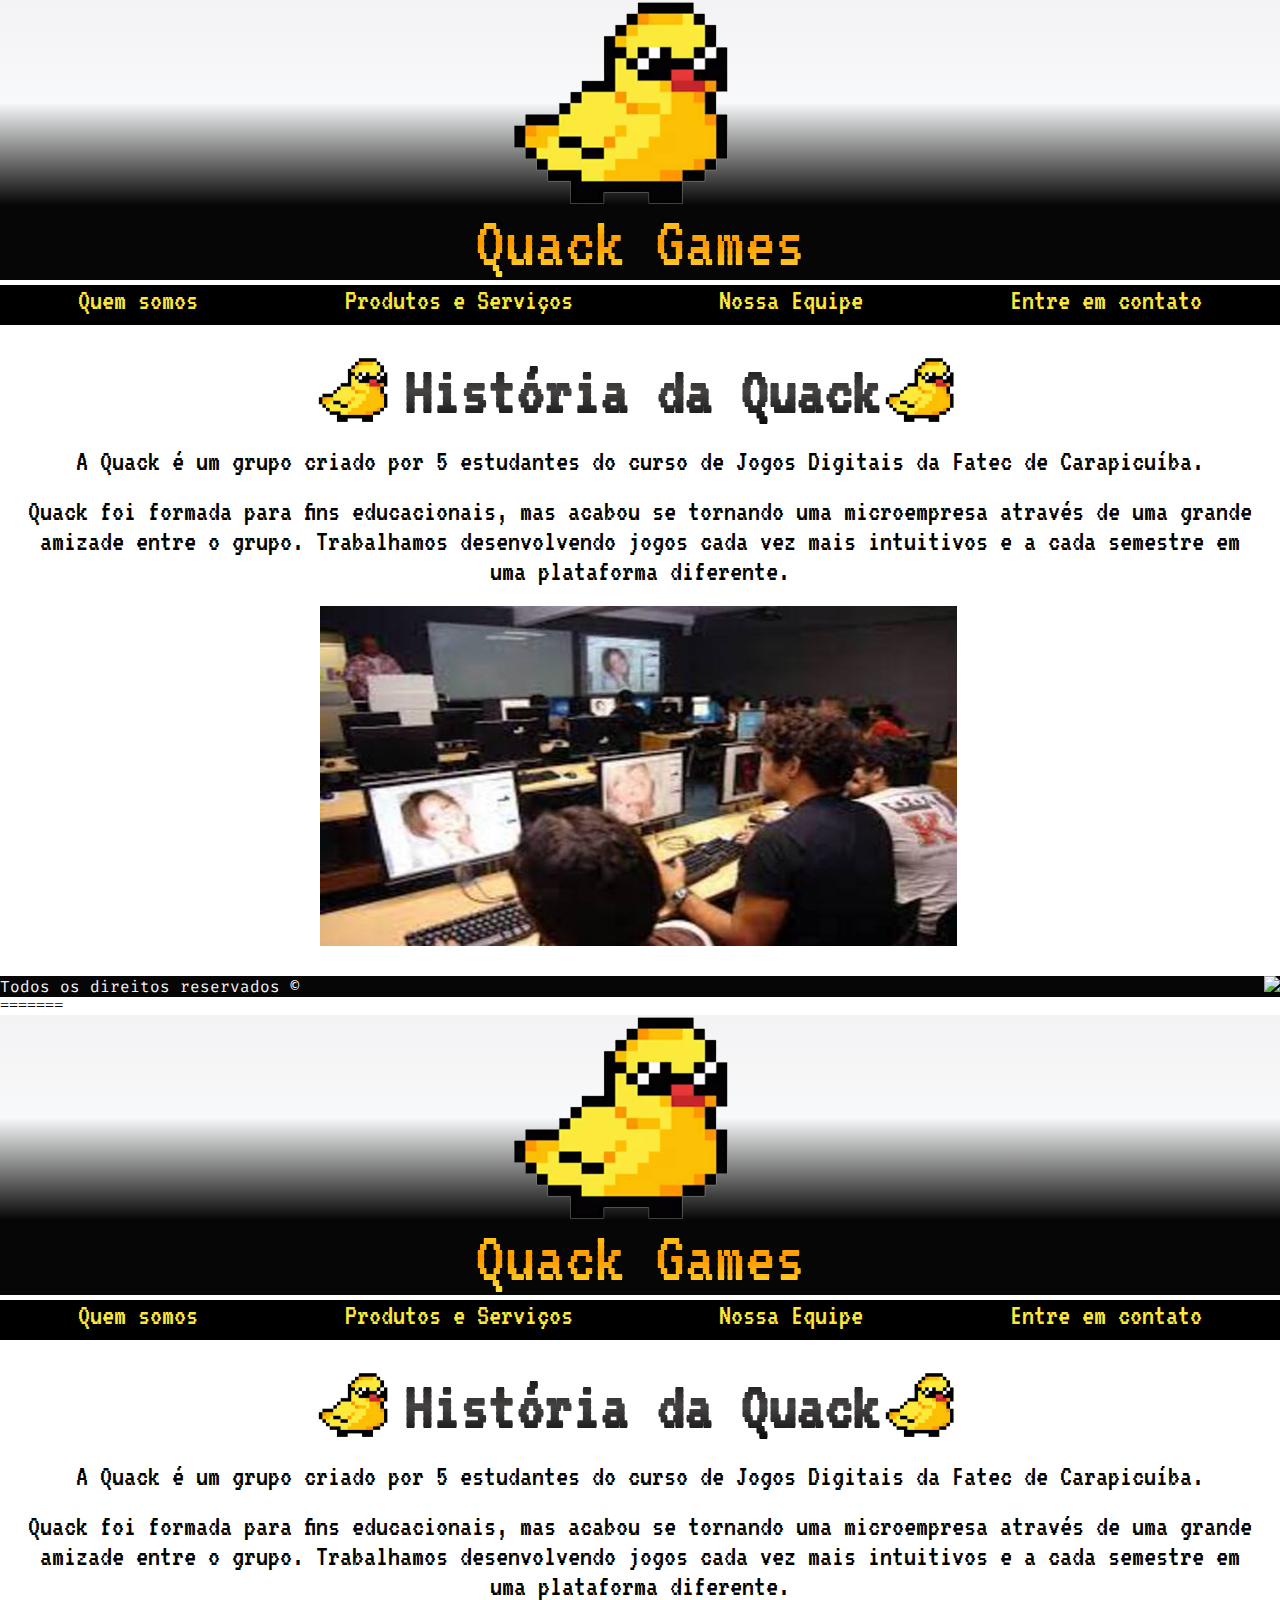
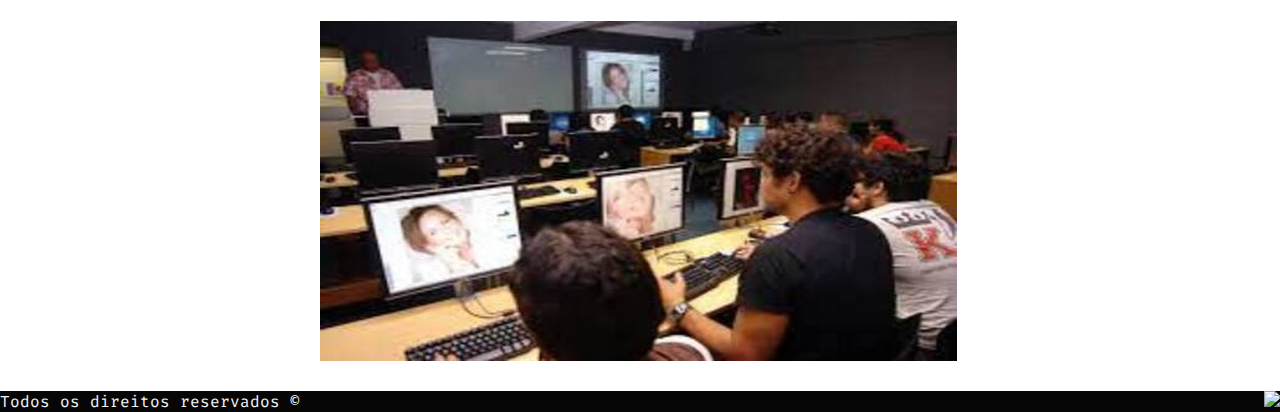
==== index.html @ e01332f7 "Merge branch 'main' into gabriel" ====
<!DOCTYPE html>

<html lang="pt-br">

<head>

   <!-- Titulo que aparece na aba do navegador -->
   <title>Quack Games</title>

   <!-- Padrão de caracteres do qual permiti açentuação e "ç". -->
   <meta charset="UTF-8">

   <!-- Essa linha está colocando uma compatibilidade para com o edge -->
   <meta http-equiv="X-UA-Compatible" content="IE=edge">

   <!-- Responsividade minima, para ser compativel com desktop e celular -->
   <meta name="viewport" content="width=device-width, initial-scale=1.0">
   
   <!-- Esta linha serve para linkar meu html ao css -->
   <link rel="stylesheet" href="./assets/css/styles.css">
</head>

<body>
    <header>
        <div class="fotoquack">
            <img src="./assets/img/image3.png">
        </div>  
        <div class="leg">
            <p class="corparagrafo">Quack Games</p>
        </div>  
         <!--parte do menu do site  -->
        <nav class="menubar">
                <ul>
                    <li><a href="./index.html">Quem somos</a></li>
                    <li><a href="./produto.html">Produtos e Serviços</a></li>
                    <li><a href="./equipe.html">Nossa Equipe</a></li>
                    <li><a href="./contato.html">Entre em contato</a></li>
                </ul>
        </nav>
    </header>

    <main>
        <!-- campo que esta a descrição -->
        <div class="historiaQuack">
            <img src="./assets/img/image2.png" alt="logo quack">
            <h1>História da Quack</h1>
            <img src="./assets/img/image2.png" alt="logo quack">
        </div>
        <p>A Quack é um grupo criado por 5 estudantes do curso de 
        Jogos Digitais da Fatec de Carapicuíba.</p>
        <p>Quack foi formada para fins educacionais, mas acabou se tornando
        uma microempresa através de uma grande amizade entre o grupo.
        Trabalhamos desenvolvendo jogos cada vez mais intuitivos e a cada
        semestre em uma plataforma diferente.</p>
        <!---------------- Criação slide corpo --------------------------->
        <!-- seção que involvera todo o slide das fotos-->
        <section class="slyde">
            <div class="fotos">
                <img src="./assets/img/fatec1.jpg" alt="foto 1">
                <img src="./assets/img/fatec2.jpg" alt="foto 2">
                <img src="./assets/img/fatec3.jpg" alt="foto 3">
                <img src="./assets/img/fatec3.jpg" alt="foto 3">
            </div>
            
        </section>
                 
    </main>
        
    <footer id="rodape">
                Todos os direitos reservados ©
                <img id="fotorodape" src="./assets/img/roda.JPG"> 
    </footer>
<script src="./assets/js/script.js" ></script>
</body>

</html>
            
                
        
=======
<!DOCTYPE html>

<html lang="pt-br">

<head>

   <!-- Titulo que aparece na aba do navegador -->
   <title>Quack Games</title>

   <!-- Padrão de caracteres do qual permiti açentuação e "ç". -->
   <meta charset="UTF-8">

   <!-- Essa linha está colocando uma compatibilidade para com o edge -->
   <meta http-equiv="X-UA-Compatible" content="IE=edge">

   <!-- Responsividade minima, para ser compativel com desktop e celular -->
   <meta name="viewport" content="width=device-width, initial-scale=1.0">
   
   <!-- Esta linha serve para linkar meu html ao css -->
   <link rel="stylesheet" href="./assets/css/styles.css">
</head>

<body>
    <header>
        <div class="fotoquack">
            <img src="./assets/img/image3.png">
        </div>  
        <div class="leg">
            <p class="corparagrafo">Quack Games</p>
        </div>  
         <!--parte do menu do site  -->
        <nav class="menubar">
                <ul>
                    <li><a href="#quemsomos">Quem somos</a></li>
                    <li><a href="#prodserviços">Produtos e Serviços</a></li>
                    <li><a href="#nossaequipe">Nossa Equipe</a></li>
                    <li><a href="#formulariocontato">Entre em contato</a></li>
                </ul>
        </nav>
    </header>

    <main>
        <!-- campo que esta a descrição -->
        <div class="historiaQuack">
            <img src="./assets/img/image2.png" alt="logo quack">
            <h1>História da Quack</h1>
            <img src="./assets/img/image2.png" alt="logo quack">
        </div>
        <p>A Quack é um grupo criado por 5 estudantes do curso de 
        Jogos Digitais da Fatec de Carapicuíba.</p>
        <p>Quack foi formada para fins educacionais, mas acabou se tornando
        uma microempresa através de uma grande amizade entre o grupo.
        Trabalhamos desenvolvendo jogos cada vez mais intuitivos e a cada
        semestre em uma plataforma diferente.</p>
        <!---------------- Criação slide corpo --------------------------->
        <!-- seção que involvera todo o slide das fotos-->
        <section class="slyde">
            <div class="fotos">
                <img src="./assets/img/fatec1.jpg" alt="foto 1">
                <img src="./assets/img/fatec2.jpg" alt="foto 2">
                <img src="./assets/img/fatec3.jpg" alt="foto 3">
                <img src="./assets/img/fatec3.jpg" alt="foto 3">
            </div>
            
        </section>
                 
    </main>
        
    <footer id="rodape">
                Todos os direitos reservados ©
                <img id="fotorodape" src="./assets/img/roda.JPG"> 
    </footer>
<script src="./assets/js/script.js" ></script>
</body>

</html>
---- assets/css/styles.css ----
@import url('https://fonts.googleapis.com/css2?family=Fira+Code&display=swap');
@import url('https://fonts.googleapis.com/css2?family=Poppins:wght@100&family=Rubik+Vinyl&display=swap');
@import url('https://fonts.googleapis.com/css2?family=VT323&display=swap');
/*-----------------trecho abaixo garante design responsivo, para que seja eliminados padrões gerais de alguns navegadores ----------*/
*{
    margin: 0;
    padding: 0;
    list-style: none;
    text-decoration: none;
    box-sizing: border-box;
    bottom: 0;
}
/*-----------------responsividade minima de tela, de acordo com orientação da aula de monitoria, está ação tem como intuito-----------
garantir que nossas informações ocupem toda tela independente de seu formato---------------------------------------------------------*/
html,body {
    display: grid;
    width: 100%;
    height: 100%;
}

/*------------------Ajuste de banner tela home--------------------------------------------------------------------------------------*/
.fotoquack{
    /* escolha de utilização de dysplay: flex com o intuito de manipularmos os elementos filhos */
    display: flex;
     /*definição cor do fundo do banner  */
    background: linear-gradient(#f3f2f4,#f8f9fa,#060606);
    /*ajuste dos elementos dos display ao meio*/
    justify-content: center;
}  
/*------------------Nome da empresa abaixo do banner-------------------------------------------------------------------------------- */
.corparagrafo {
    /* deixa o corpo do elemento trasnparente para permitir sua coloração, de fundo criada apareça dentro do item- CONFIRMAR SE ESTE É O CONSEITO COM A CARLA */
    -webkit-background-clip: text;
    /* preenchimento do fundo das letras */
    background-image: linear-gradient(to bottom, #FCe930, #FC9600, #FCE93C);
    /* especifica que quero que o preenchimento do elemento fique transparente permitindo que as especificações a cima funcione a cima funcione */
    -webkit-text-fill-color: transparent;
    /* alinhamento dentro do display */
    text-align: center;
}
.leg{
    /* preenchimento fundo do display */
    background-color: #060606;
    /* fonte */
    font-family: 'VT323', monospace;
    /* tamanho fonte */
    font-size: 75px;
}
/*------------------------------menu bar------------------------------------------------------------------------------------------- */
.menubar ul{
    /* escolha de utilização de display: flex com o intuito de manipularmos os elementos filhos */
        display: flex;
     /* destribui os elementos filhos de forma igualitaria dentro do display */
        justify-content: space-around;
    /* preenchimento do display */
        background-color: black;
    /* definindo espaço fixo entre o nome abaixo do banner e o corpo */
        margin-top: 5px;
        margin-bottom: 1px;
        padding: 0px 5px 10px 5px ;
    }
    nav a{
    /* fonte menu */
        font-family: 'VT323', monospace;
    /* cor letras menu */
        color: #FCE93C;
    /* tamanho fonte letras menu */
        font-size: 30px;
    }
 
/*----------------------------------Corpo/main---------------------------------------------------------------------------------------*/
    /* titulo principal */
    .historiaQuack {
        display: flex;
        justify-content: center;
        align-items: center;
        margin-left: 5px;
        margin-top: 30px;        
    }
    .historiaQuack img{        
        height: 70px;
    }
   
    .historiaQuack h1{
    /* deixa o corpo do elemento trasnparente para permitir sua coloração, de fundo criada apareça dentro do item- CONFIRMAR SE ESTE É O CONSEITO COM A CARLA */
    -webkit-background-clip: text;
    /* preenchimento do fundo das letras */
    background-image: linear-gradient(to bottom, #080808, #464443, #080808);
    /* especifica que quero que o preenchimento do elemento fique transparente permitindo que as especificações a cima funcione a cima funcione */
    -webkit-text-fill-color: transparent;
    /* alinhamento dentro do display */
    text-align: center;
    /* fonte */
    font-family: 'VT323', monospace;
    /* tamanho */
    font-size:70px;
    /* distancia entre menubar e corpo */
    
    }

    .historiaQuack img{
        font-size: 40px;
    /* animação das fotos ao lado do h1 fonte- https://metring.com.br/animacao-infinita-em-css */
      animation: rotate 3s infinite linear;
    }
    @keyframes rotate {
        from {
        transform: rotate(0deg);
      }
      to {
        transform: rotate(359deg);
      }
    }
    main p{
        font-family: 'VT323', monospace;
        font-size: 30px;
        text-align: center;
        margin: 20px;
    }
    /* ------------------------------------------------------slide de fotos do corpo -------------------------------------------------*/
    /* box onde fica a foto caso queira aumentar ou diminuir seu tamanho mecher neste campo biblioteca: https://www.youtube.com/watch?v=XXUEFueOsAs&t=14s*/
    .slyde{
        margin: auto;
        margin-bottom: 10px;
        width:640px;
        height: 360px;
        /* comando para que mostre apenas o que está dentro do box */
        overflow: hidden;
    }
    /* espaço que as fotos ocupam */
    .slyde .fotos{
        /* o width precisa ser definido de acordo com a quantidade das fotos neste caso estou utilizando */
        width: 500%;
        animation-name: animacao;
        animation-duration: 25s;
        animation-iteration-count: infinite;
    }
    .slyde .fotos img {
        width: 19.9%;
    }
    @keyframes animacao{
        0% {margin-left: 0;}
        20% {margin-left: 0;}
        25% {margin-left: -100%;}
        45% {margin-left: -100%;}
        50% {margin-left: -200%;}
        70% {margin-left: -200%;} 
        75% {margin-left: -300%;}
        100% {margin-left: -300%;}
    }
    .fotos img{
        height: 340px;
        margin: 0px 10px 10px 0px;
     
    }
  
    footer {
        font-family: 'Fira Code', monospace;
        color: #f3f2f4;
        display: flex;
        justify-content: space-between;
        background-color: #060606;

    }
    footer {
        position: relative;
        bottom: 0;
=======
@import url('https://fonts.googleapis.com/css2?family=Fira+Code&display=swap');
@import url('https://fonts.googleapis.com/css2?family=Poppins:wght@100&family=Rubik+Vinyl&display=swap');
@import url('https://fonts.googleapis.com/css2?family=VT323&display=swap');
/*-----------------trecho abaixo garante design responsivo, para que seja eliminados padrões gerais de alguns navegadores ----------*/
*{
    margin: 0;
    padding: 0;
    list-style: none;
    text-decoration: none;
    box-sizing: border-box;
    bottom: 0;
}
/*-----------------responsividade minima de tela, de acordo com orientação da aula de monitoria, está ação tem como intuito-----------
garantir que nossas informações ocupem toda tela independente de seu formato---------------------------------------------------------*/
html,body {
    display: grid;
    width: 100%;
    height: 100%;
}

/*------------------Ajuste de banner tela home--------------------------------------------------------------------------------------*/
.fotoquack{
    /* escolha de utilização de dysplay: flex com o intuito de manipularmos os elementos filhos */
    display: flex;
     /*definição cor do fundo do banner  */
    background: linear-gradient(#f3f2f4,#f8f9fa,#060606);
    /*ajuste dos elementos dos display ao meio*/
    justify-content: center;
}  
/*------------------Nome da empresa abaixo do banner-------------------------------------------------------------------------------- */
.corparagrafo {
    /* deixa o corpo do elemento trasnparente para permitir sua coloração, de fundo criada apareça dentro do item- CONFIRMAR SE ESTE É O CONSEITO COM A CARLA */
    -webkit-background-clip: text;
    /* preenchimento do fundo das letras */
    background-image: linear-gradient(to bottom, #FCe930, #FC9600, #FCE93C);
    /* especifica que quero que o preenchimento do elemento fique transparente permitindo que as especificações a cima funcione a cima funcione */
    -webkit-text-fill-color: transparent;
    /* alinhamento dentro do display */
    text-align: center;
}
.leg{
    /* preenchimento fundo do display */
    background-color: #060606;
    /* fonte */
    font-family: 'VT323', monospace;
    /* tamanho fonte */
    font-size: 75px;
}
/*------------------------------menu bar------------------------------------------------------------------------------------------- */
.menubar ul{
    /* escolha de utilização de display: flex com o intuito de manipularmos os elementos filhos */
        display: flex;
     /* destribui os elementos filhos de forma igualitaria dentro do display */
        justify-content: space-around;
    /* preenchimento do display */
        background-color: black;
    /* definindo espaço fixo entre o nome abaixo do banner e o corpo */
        margin-top: 5px;
        margin-bottom: 1px;
        padding: 0px 5px 10px 5px ;
    }
    nav a{
    /* fonte menu */
        font-family: 'VT323', monospace;
    /* cor letras menu */
        color: #FCE93C;
    /* tamanho fonte letras menu */
        font-size: 30px;
    }
 
/*----------------------------------Corpo/main---------------------------------------------------------------------------------------*/
    /* titulo principal */
    .historiaQuack {
        display: flex;
        justify-content: center;
        align-items: center;
        margin-left: 5px;
        margin-top: 30px;        
    }
    .historiaQuack img{        
        height: 70px;
    }
   
    .historiaQuack h1{
    /* deixa o corpo do elemento trasnparente para permitir sua coloração, de fundo criada apareça dentro do item- CONFIRMAR SE ESTE É O CONSEITO COM A CARLA */
    -webkit-background-clip: text;
    /* preenchimento do fundo das letras */
    background-image: linear-gradient(to bottom, #080808, #464443, #080808);
    /* especifica que quero que o preenchimento do elemento fique transparente permitindo que as especificações a cima funcione a cima funcione */
    -webkit-text-fill-color: transparent;
    /* alinhamento dentro do display */
    text-align: center;
    /* fonte */
    font-family: 'VT323', monospace;
    /* tamanho */
    font-size:70px;
    /* distancia entre menubar e corpo */
    
    }

    .historiaQuack img{
        font-size: 40px;
    /* animação das fotos ao lado do h1 fonte- https://metring.com.br/animacao-infinita-em-css */
      animation: rotate 3s infinite linear;
    }
    @keyframes rotate {
        from {
        transform: rotate(0deg);
      }
      to {
        transform: rotate(359deg);
      }
    }
    main p{
        font-family: 'VT323', monospace;
        font-size: 30px;
        text-align: center;
        margin: 20px;
    }
    /* ------------------------------------------------------slide de fotos do corpo -------------------------------------------------*/
    /* box onde fica a foto caso queira aumentar ou diminuir seu tamanho mecher neste campo biblioteca: https://www.youtube.com/watch?v=XXUEFueOsAs&t=14s*/
    .slyde{
        margin: auto;
        margin-bottom: 10px;
        width:640px;
        height: 360px;
        /* comando para que mostre apenas o que está dentro do box */
        overflow: hidden;
    }
    /* espaço que as fotos ocupam */
    .slyde .fotos{
        /* o width precisa ser definido de acordo com a quantidade das fotos neste caso estou utilizando */
        width: 500%;
        animation-name: animacao;
        animation-duration: 25s;
        animation-iteration-count: infinite;
    }
    .slyde .fotos img {
        width: 19.9%;
    }
    @keyframes animacao{
        0% {margin-left: 0;}
        20% {margin-left: 0;}
        25% {margin-left: -100%;}
        45% {margin-left: -100%;}
        50% {margin-left: -200%;}
        70% {margin-left: -200%;} 
        75% {margin-left: -300%;}
        100% {margin-left: -300%;}
    }
    .fotos img{
        height: 340px;
        margin: 0px 10px 10px 0px;
     
    }
  
    footer {
        font-family: 'Fira Code', monospace;
        color: #f3f2f4;
        display: flex;
        justify-content: space-between;
        background-color: #060606;

    }
    footer {
        position: relative;
        bottom: 0;
        }
---- assets/css/styles.css ----
@import url('https://fonts.googleapis.com/css2?family=Fira+Code&display=swap');
@import url('https://fonts.googleapis.com/css2?family=Poppins:wght@100&family=Rubik+Vinyl&display=swap');
@import url('https://fonts.googleapis.com/css2?family=VT323&display=swap');
/*-----------------trecho abaixo garante design responsivo, para que seja eliminados padrões gerais de alguns navegadores ----------*/
*{
    margin: 0;
    padding: 0;
    list-style: none;
    text-decoration: none;
    box-sizing: border-box;
    bottom: 0;
}
/*-----------------responsividade minima de tela, de acordo com orientação da aula de monitoria, está ação tem como intuito-----------
garantir que nossas informações ocupem toda tela independente de seu formato---------------------------------------------------------*/
html,body {
    display: grid;
    width: 100%;
    height: 100%;
}

/*------------------Ajuste de banner tela home--------------------------------------------------------------------------------------*/
.fotoquack{
    /* escolha de utilização de dysplay: flex com o intuito de manipularmos os elementos filhos */
    display: flex;
     /*definição cor do fundo do banner  */
    background: linear-gradient(#f3f2f4,#f8f9fa,#060606);
    /*ajuste dos elementos dos display ao meio*/
    justify-content: center;
}  
/*------------------Nome da empresa abaixo do banner-------------------------------------------------------------------------------- */
.corparagrafo {
    /* deixa o corpo do elemento trasnparente para permitir sua coloração, de fundo criada apareça dentro do item- CONFIRMAR SE ESTE É O CONSEITO COM A CARLA */
    -webkit-background-clip: text;
    /* preenchimento do fundo das letras */
    background-image: linear-gradient(to bottom, #FCe930, #FC9600, #FCE93C);
    /* especifica que quero que o preenchimento do elemento fique transparente permitindo que as especificações a cima funcione a cima funcione */
    -webkit-text-fill-color: transparent;
    /* alinhamento dentro do display */
    text-align: center;
}
.leg{
    /* preenchimento fundo do display */
    background-color: #060606;
    /* fonte */
    font-family: 'VT323', monospace;
    /* tamanho fonte */
    font-size: 75px;
}
/*------------------------------menu bar------------------------------------------------------------------------------------------- */
.menubar ul{
    /* escolha de utilização de display: flex com o intuito de manipularmos os elementos filhos */
        display: flex;
     /* destribui os elementos filhos de forma igualitaria dentro do display */
        justify-content: space-around;
    /* preenchimento do display */
        background-color: black;
    /* definindo espaço fixo entre o nome abaixo do banner e o corpo */
        margin-top: 5px;
        margin-bottom: 1px;
        padding: 0px 5px 10px 5px ;
    }
    nav a{
    /* fonte menu */
        font-family: 'VT323', monospace;
    /* cor letras menu */
        color: #FCE93C;
    /* tamanho fonte letras menu */
        font-size: 30px;
    }
 
/*----------------------------------Corpo/main---------------------------------------------------------------------------------------*/
    /* titulo principal */
    .historiaQuack {
        display: flex;
        justify-content: center;
        align-items: center;
        margin-left: 5px;
        margin-top: 30px;        
    }
    .historiaQuack img{        
        height: 70px;
    }
   
    .historiaQuack h1{
    /* deixa o corpo do elemento trasnparente para permitir sua coloração, de fundo criada apareça dentro do item- CONFIRMAR SE ESTE É O CONSEITO COM A CARLA */
    -webkit-background-clip: text;
    /* preenchimento do fundo das letras */
    background-image: linear-gradient(to bottom, #080808, #464443, #080808);
    /* especifica que quero que o preenchimento do elemento fique transparente permitindo que as especificações a cima funcione a cima funcione */
    -webkit-text-fill-color: transparent;
    /* alinhamento dentro do display */
    text-align: center;
    /* fonte */
    font-family: 'VT323', monospace;
    /* tamanho */
    font-size:70px;
    /* distancia entre menubar e corpo */
    
    }

    .historiaQuack img{
        font-size: 40px;
    /* animação das fotos ao lado do h1 fonte- https://metring.com.br/animacao-infinita-em-css */
      animation: rotate 3s infinite linear;
    }
    @keyframes rotate {
        from {
        transform: rotate(0deg);
      }
      to {
        transform: rotate(359deg);
      }
    }
    main p{
        font-family: 'VT323', monospace;
        font-size: 30px;
        text-align: center;
        margin: 20px;
    }
    /* ------------------------------------------------------slide de fotos do corpo -------------------------------------------------*/
    /* box onde fica a foto caso queira aumentar ou diminuir seu tamanho mecher neste campo biblioteca: https://www.youtube.com/watch?v=XXUEFueOsAs&t=14s*/
    .slyde{
        margin: auto;
        margin-bottom: 10px;
        width:640px;
        height: 360px;
        /* comando para que mostre apenas o que está dentro do box */
        overflow: hidden;
    }
    /* espaço que as fotos ocupam */
    .slyde .fotos{
        /* o width precisa ser definido de acordo com a quantidade das fotos neste caso estou utilizando */
        width: 500%;
        animation-name: animacao;
        animation-duration: 25s;
        animation-iteration-count: infinite;
    }
    .slyde .fotos img {
        width: 19.9%;
    }
    @keyframes animacao{
        0% {margin-left: 0;}
        20% {margin-left: 0;}
        25% {margin-left: -100%;}
        45% {margin-left: -100%;}
        50% {margin-left: -200%;}
        70% {margin-left: -200%;} 
        75% {margin-left: -300%;}
        100% {margin-left: -300%;}
    }
    .fotos img{
        height: 340px;
        margin: 0px 10px 10px 0px;
     
    }
  
    footer {
        font-family: 'Fira Code', monospace;
        color: #f3f2f4;
        display: flex;
        justify-content: space-between;
        background-color: #060606;

    }
    footer {
        position: relative;
        bottom: 0;
=======
@import url('https://fonts.googleapis.com/css2?family=Fira+Code&display=swap');
@import url('https://fonts.googleapis.com/css2?family=Poppins:wght@100&family=Rubik+Vinyl&display=swap');
@import url('https://fonts.googleapis.com/css2?family=VT323&display=swap');
/*-----------------trecho abaixo garante design responsivo, para que seja eliminados padrões gerais de alguns navegadores ----------*/
*{
    margin: 0;
    padding: 0;
    list-style: none;
    text-decoration: none;
    box-sizing: border-box;
    bottom: 0;
}
/*-----------------responsividade minima de tela, de acordo com orientação da aula de monitoria, está ação tem como intuito-----------
garantir que nossas informações ocupem toda tela independente de seu formato---------------------------------------------------------*/
html,body {
    display: grid;
    width: 100%;
    height: 100%;
}

/*------------------Ajuste de banner tela home--------------------------------------------------------------------------------------*/
.fotoquack{
    /* escolha de utilização de dysplay: flex com o intuito de manipularmos os elementos filhos */
    display: flex;
     /*definição cor do fundo do banner  */
    background: linear-gradient(#f3f2f4,#f8f9fa,#060606);
    /*ajuste dos elementos dos display ao meio*/
    justify-content: center;
}  
/*------------------Nome da empresa abaixo do banner-------------------------------------------------------------------------------- */
.corparagrafo {
    /* deixa o corpo do elemento trasnparente para permitir sua coloração, de fundo criada apareça dentro do item- CONFIRMAR SE ESTE É O CONSEITO COM A CARLA */
    -webkit-background-clip: text;
    /* preenchimento do fundo das letras */
    background-image: linear-gradient(to bottom, #FCe930, #FC9600, #FCE93C);
    /* especifica que quero que o preenchimento do elemento fique transparente permitindo que as especificações a cima funcione a cima funcione */
    -webkit-text-fill-color: transparent;
    /* alinhamento dentro do display */
    text-align: center;
}
.leg{
    /* preenchimento fundo do display */
    background-color: #060606;
    /* fonte */
    font-family: 'VT323', monospace;
    /* tamanho fonte */
    font-size: 75px;
}
/*------------------------------menu bar------------------------------------------------------------------------------------------- */
.menubar ul{
    /* escolha de utilização de display: flex com o intuito de manipularmos os elementos filhos */
        display: flex;
     /* destribui os elementos filhos de forma igualitaria dentro do display */
        justify-content: space-around;
    /* preenchimento do display */
        background-color: black;
    /* definindo espaço fixo entre o nome abaixo do banner e o corpo */
        margin-top: 5px;
        margin-bottom: 1px;
        padding: 0px 5px 10px 5px ;
    }
    nav a{
    /* fonte menu */
        font-family: 'VT323', monospace;
    /* cor letras menu */
        color: #FCE93C;
    /* tamanho fonte letras menu */
        font-size: 30px;
    }
 
/*----------------------------------Corpo/main---------------------------------------------------------------------------------------*/
    /* titulo principal */
    .historiaQuack {
        display: flex;
        justify-content: center;
        align-items: center;
        margin-left: 5px;
        margin-top: 30px;        
    }
    .historiaQuack img{        
        height: 70px;
    }
   
    .historiaQuack h1{
    /* deixa o corpo do elemento trasnparente para permitir sua coloração, de fundo criada apareça dentro do item- CONFIRMAR SE ESTE É O CONSEITO COM A CARLA */
    -webkit-background-clip: text;
    /* preenchimento do fundo das letras */
    background-image: linear-gradient(to bottom, #080808, #464443, #080808);
    /* especifica que quero que o preenchimento do elemento fique transparente permitindo que as especificações a cima funcione a cima funcione */
    -webkit-text-fill-color: transparent;
    /* alinhamento dentro do display */
    text-align: center;
    /* fonte */
    font-family: 'VT323', monospace;
    /* tamanho */
    font-size:70px;
    /* distancia entre menubar e corpo */
    
    }

    .historiaQuack img{
        font-size: 40px;
    /* animação das fotos ao lado do h1 fonte- https://metring.com.br/animacao-infinita-em-css */
      animation: rotate 3s infinite linear;
    }
    @keyframes rotate {
        from {
        transform: rotate(0deg);
      }
      to {
        transform: rotate(359deg);
      }
    }
    main p{
        font-family: 'VT323', monospace;
        font-size: 30px;
        text-align: center;
        margin: 20px;
    }
    /* ------------------------------------------------------slide de fotos do corpo -------------------------------------------------*/
    /* box onde fica a foto caso queira aumentar ou diminuir seu tamanho mecher neste campo biblioteca: https://www.youtube.com/watch?v=XXUEFueOsAs&t=14s*/
    .slyde{
        margin: auto;
        margin-bottom: 10px;
        width:640px;
        height: 360px;
        /* comando para que mostre apenas o que está dentro do box */
        overflow: hidden;
    }
    /* espaço que as fotos ocupam */
    .slyde .fotos{
        /* o width precisa ser definido de acordo com a quantidade das fotos neste caso estou utilizando */
        width: 500%;
        animation-name: animacao;
        animation-duration: 25s;
        animation-iteration-count: infinite;
    }
    .slyde .fotos img {
        width: 19.9%;
    }
    @keyframes animacao{
        0% {margin-left: 0;}
        20% {margin-left: 0;}
        25% {margin-left: -100%;}
        45% {margin-left: -100%;}
        50% {margin-left: -200%;}
        70% {margin-left: -200%;} 
        75% {margin-left: -300%;}
        100% {margin-left: -300%;}
    }
    .fotos img{
        height: 340px;
        margin: 0px 10px 10px 0px;
     
    }
  
    footer {
        font-family: 'Fira Code', monospace;
        color: #f3f2f4;
        display: flex;
        justify-content: space-between;
        background-color: #060606;

    }
    footer {
        position: relative;
        bottom: 0;
        }
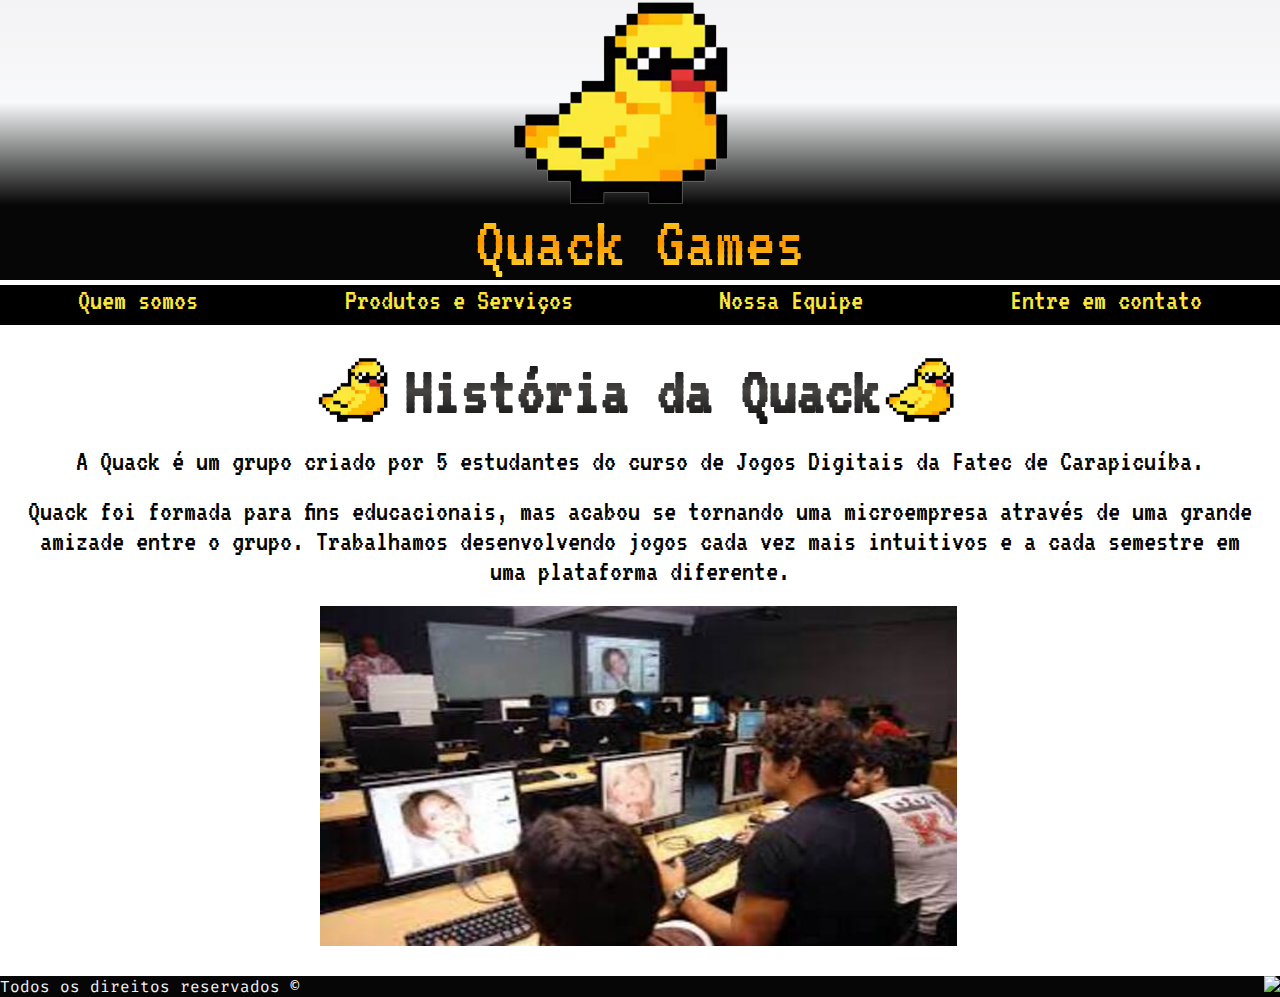
==== commit e673525e: "Update index.html" ====
--- a/index.html
+++ b/index.html
@@ -74,85 +74,4 @@
 <script src="./assets/js/script.js" ></script>
 </body>
 
-</html>
-            
-                
-        
-=======
-<!DOCTYPE html>
-
-<html lang="pt-br">
-
-<head>
-
-   <!-- Titulo que aparece na aba do navegador -->
-   <title>Quack Games</title>
-
-   <!-- Padrão de caracteres do qual permiti açentuação e "ç". -->
-   <meta charset="UTF-8">
-
-   <!-- Essa linha está colocando uma compatibilidade para com o edge -->
-   <meta http-equiv="X-UA-Compatible" content="IE=edge">
-
-   <!-- Responsividade minima, para ser compativel com desktop e celular -->
-   <meta name="viewport" content="width=device-width, initial-scale=1.0">
-   
-   <!-- Esta linha serve para linkar meu html ao css -->
-   <link rel="stylesheet" href="./assets/css/styles.css">
-</head>
-
-<body>
-    <header>
-        <div class="fotoquack">
-            <img src="./assets/img/image3.png">
-        </div>  
-        <div class="leg">
-            <p class="corparagrafo">Quack Games</p>
-        </div>  
-         <!--parte do menu do site  -->
-        <nav class="menubar">
-                <ul>
-                    <li><a href="#quemsomos">Quem somos</a></li>
-                    <li><a href="#prodserviços">Produtos e Serviços</a></li>
-                    <li><a href="#nossaequipe">Nossa Equipe</a></li>
-                    <li><a href="#formulariocontato">Entre em contato</a></li>
-                </ul>
-        </nav>
-    </header>
-
-    <main>
-        <!-- campo que esta a descrição -->
-        <div class="historiaQuack">
-            <img src="./assets/img/image2.png" alt="logo quack">
-            <h1>História da Quack</h1>
-            <img src="./assets/img/image2.png" alt="logo quack">
-        </div>
-        <p>A Quack é um grupo criado por 5 estudantes do curso de 
-        Jogos Digitais da Fatec de Carapicuíba.</p>
-        <p>Quack foi formada para fins educacionais, mas acabou se tornando
-        uma microempresa através de uma grande amizade entre o grupo.
-        Trabalhamos desenvolvendo jogos cada vez mais intuitivos e a cada
-        semestre em uma plataforma diferente.</p>
-        <!---------------- Criação slide corpo --------------------------->
-        <!-- seção que involvera todo o slide das fotos-->
-        <section class="slyde">
-            <div class="fotos">
-                <img src="./assets/img/fatec1.jpg" alt="foto 1">
-                <img src="./assets/img/fatec2.jpg" alt="foto 2">
-                <img src="./assets/img/fatec3.jpg" alt="foto 3">
-                <img src="./assets/img/fatec3.jpg" alt="foto 3">
-            </div>
-            
-        </section>
-                 
-    </main>
-        
-    <footer id="rodape">
-                Todos os direitos reservados ©
-                <img id="fotorodape" src="./assets/img/roda.JPG"> 
-    </footer>
-<script src="./assets/js/script.js" ></script>
-</body>
-
-</html>
-            
+</html>   
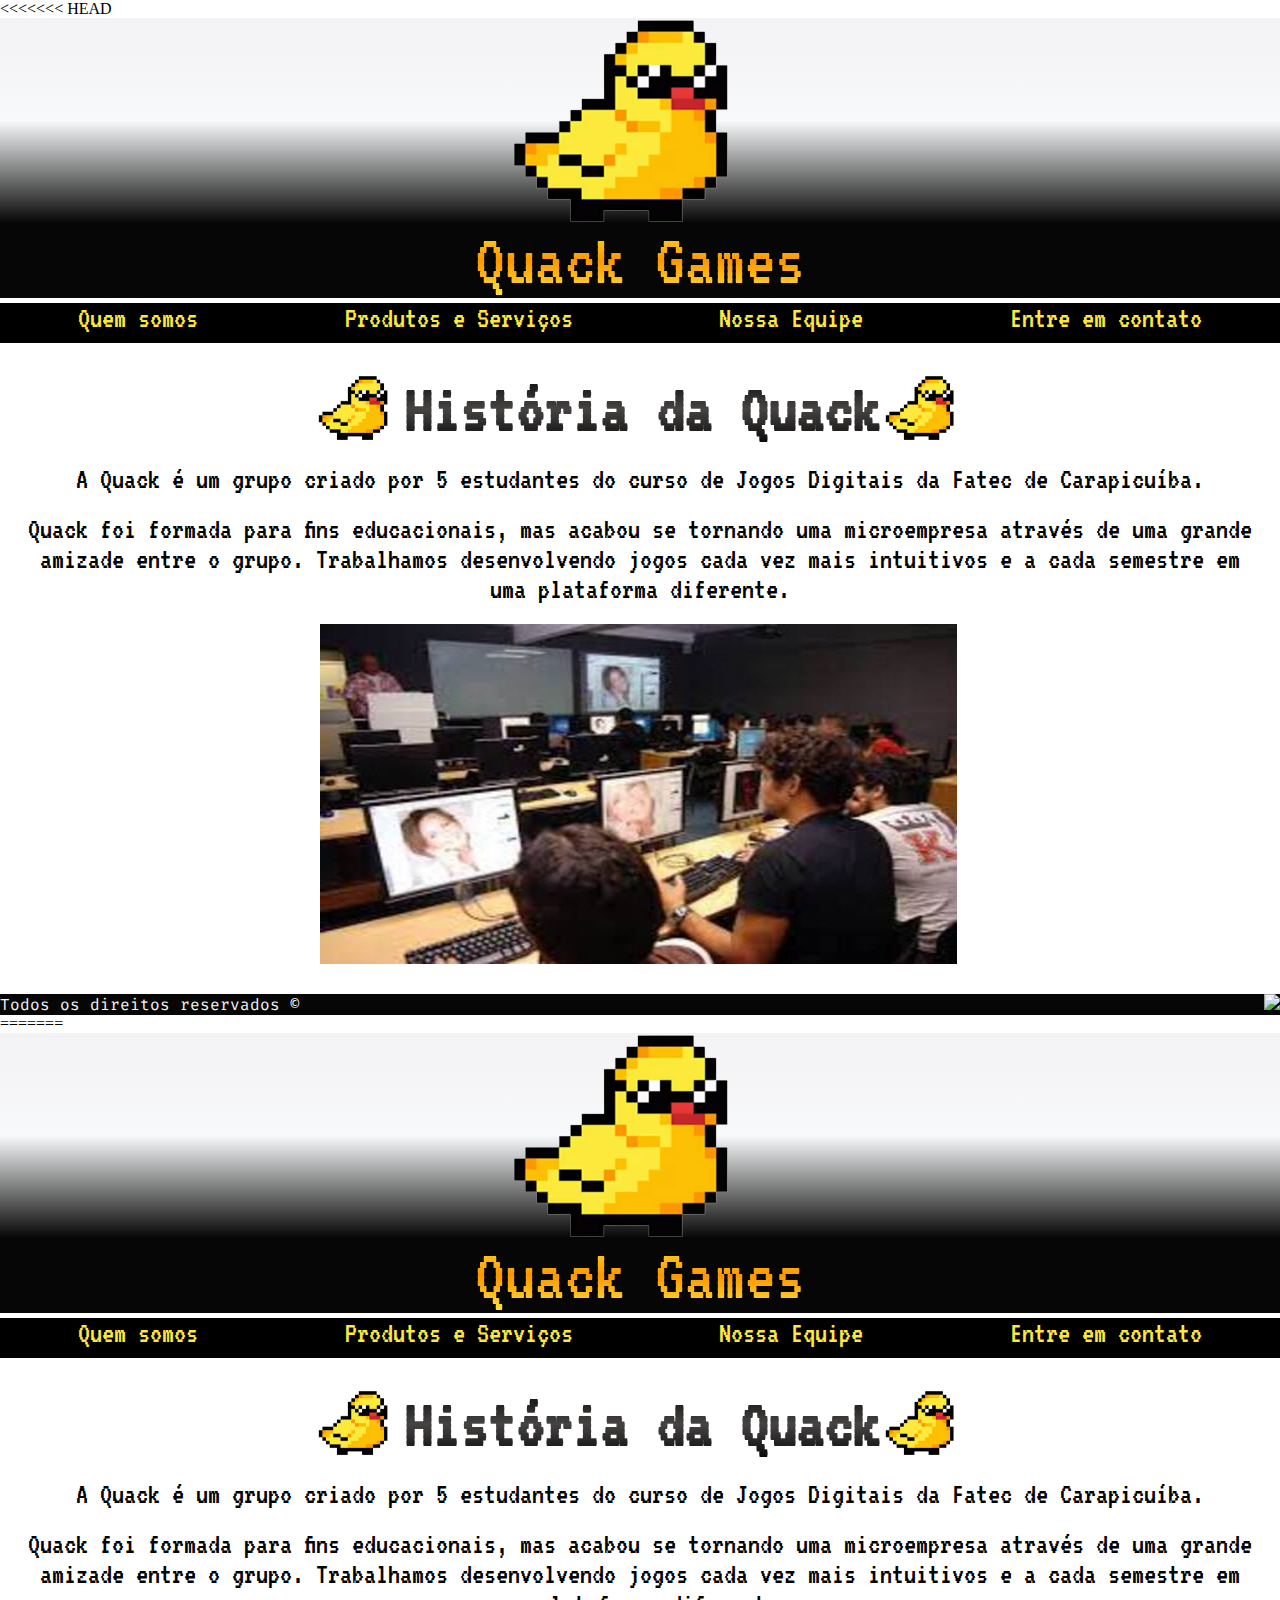
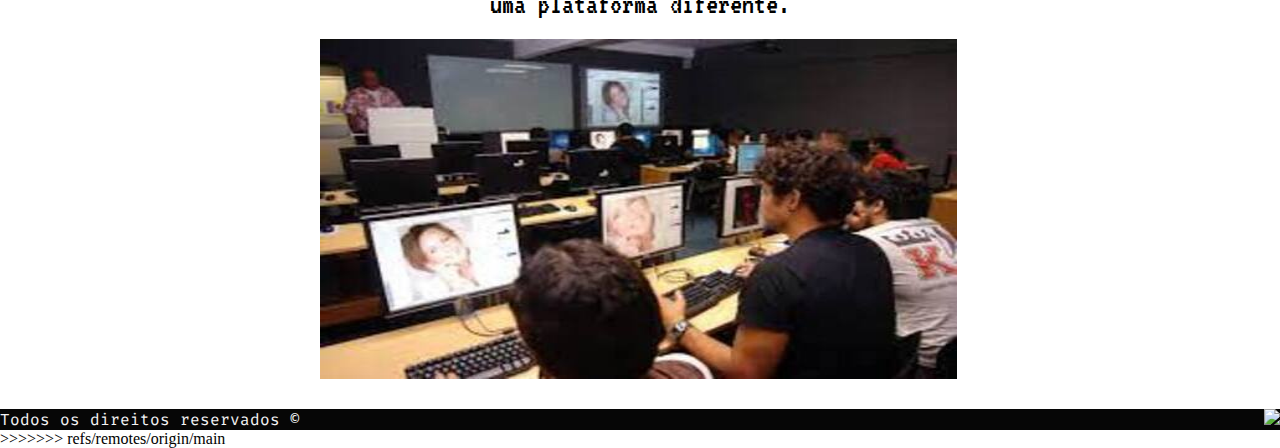
==== commit 130c83fb: "adicionando mp4 e css" ====
--- a/index.html
+++ b/index.html
@@ -1,3 +1,84 @@
+<<<<<<< HEAD
+<!DOCTYPE html>
+
+<html lang="pt-br">
+
+<head>
+
+   <!-- Titulo que aparece na aba do navegador -->
+   <title>Quack Games</title>
+
+   <!-- Padrão de caracteres do qual permiti açentuação e "ç". -->
+   <meta charset="UTF-8">
+
+   <!-- Essa linha está colocando uma compatibilidade para com o edge -->
+   <meta http-equiv="X-UA-Compatible" content="IE=edge">
+
+   <!-- Responsividade minima, para ser compativel com desktop e celular -->
+   <meta name="viewport" content="width=device-width, initial-scale=1.0">
+   
+   <!-- Esta linha serve para linkar meu html ao css -->
+   <link rel="stylesheet" href="./assets/css/styles.css">
+</head>
+
+<body>
+    <header>
+        <div class="fotoquack">
+            <img src="./assets/img/image3.png">
+        </div>  
+        <div class="leg">
+            <p class="corparagrafo">Quack Games</p>
+        </div>  
+         <!--parte do menu do site  -->
+        <nav class="menubar">
+                <ul>
+                    <li><a href="./index.html">Quem somos</a></li>
+                    <li><a href="./produto.html">Produtos e Serviços</a></li>
+                    <li><a href="./equipe.html">Nossa Equipe</a></li>
+                    <li><a href="./contato.html">Entre em contato</a></li>
+                </ul>
+        </nav>
+    </header>
+
+    <main>
+        <!-- campo que esta a descrição -->
+        <div class="historiaQuack">
+            <img src="./assets/img/image2.png" alt="logo quack">
+            <h1>História da Quack</h1>
+            <img src="./assets/img/image2.png" alt="logo quack">
+        </div>
+        <p>A Quack é um grupo criado por 5 estudantes do curso de 
+        Jogos Digitais da Fatec de Carapicuíba.</p>
+        <p>Quack foi formada para fins educacionais, mas acabou se tornando
+        uma microempresa através de uma grande amizade entre o grupo.
+        Trabalhamos desenvolvendo jogos cada vez mais intuitivos e a cada
+        semestre em uma plataforma diferente.</p>
+        <!---------------- Criação slide corpo --------------------------->
+        <!-- seção que involvera todo o slide das fotos-->
+        <section class="slyde">
+            <div class="fotos">
+                <img src="./assets/img/fatec1.jpg" alt="foto 1">
+                <img src="./assets/img/fatec2.jpg" alt="foto 2">
+                <img src="./assets/img/fatec3.jpg" alt="foto 3">
+                <img src="./assets/img/fatec3.jpg" alt="foto 3">
+            </div>
+            
+        </section>
+                 
+    </main>
+        
+    <footer id="rodape">
+                Todos os direitos reservados ©
+                <img id="fotorodape" src="./assets/img/roda.JPG"> 
+    </footer>
+<script src="./assets/js/script.js" ></script>
+</body>
+
+</html>
+            
+                
+        
+=======
 
 <!DOCTYPE html>
 
@@ -75,3 +156,4 @@
 </body>
 
 </html>   
+>>>>>>> refs/remotes/origin/main
--- a/assets/css/styles.css
+++ b/assets/css/styles.css
@@ -165,172 +165,3 @@
     footer {
         position: relative;
         bottom: 0;
-=======
-@import url('https://fonts.googleapis.com/css2?family=Fira+Code&display=swap');
-@import url('https://fonts.googleapis.com/css2?family=Poppins:wght@100&family=Rubik+Vinyl&display=swap');
-@import url('https://fonts.googleapis.com/css2?family=VT323&display=swap');
-/*-----------------trecho abaixo garante design responsivo, para que seja eliminados padrões gerais de alguns navegadores ----------*/
-*{
-    margin: 0;
-    padding: 0;
-    list-style: none;
-    text-decoration: none;
-    box-sizing: border-box;
-    bottom: 0;
-}
-/*-----------------responsividade minima de tela, de acordo com orientação da aula de monitoria, está ação tem como intuito-----------
-garantir que nossas informações ocupem toda tela independente de seu formato---------------------------------------------------------*/
-html,body {
-    display: grid;
-    width: 100%;
-    height: 100%;
-}
-
-/*------------------Ajuste de banner tela home--------------------------------------------------------------------------------------*/
-.fotoquack{
-    /* escolha de utilização de dysplay: flex com o intuito de manipularmos os elementos filhos */
-    display: flex;
-     /*definição cor do fundo do banner  */
-    background: linear-gradient(#f3f2f4,#f8f9fa,#060606);
-    /*ajuste dos elementos dos display ao meio*/
-    justify-content: center;
-}  
-/*------------------Nome da empresa abaixo do banner-------------------------------------------------------------------------------- */
-.corparagrafo {
-    /* deixa o corpo do elemento trasnparente para permitir sua coloração, de fundo criada apareça dentro do item- CONFIRMAR SE ESTE É O CONSEITO COM A CARLA */
-    -webkit-background-clip: text;
-    /* preenchimento do fundo das letras */
-    background-image: linear-gradient(to bottom, #FCe930, #FC9600, #FCE93C);
-    /* especifica que quero que o preenchimento do elemento fique transparente permitindo que as especificações a cima funcione a cima funcione */
-    -webkit-text-fill-color: transparent;
-    /* alinhamento dentro do display */
-    text-align: center;
-}
-.leg{
-    /* preenchimento fundo do display */
-    background-color: #060606;
-    /* fonte */
-    font-family: 'VT323', monospace;
-    /* tamanho fonte */
-    font-size: 75px;
-}
-/*------------------------------menu bar------------------------------------------------------------------------------------------- */
-.menubar ul{
-    /* escolha de utilização de display: flex com o intuito de manipularmos os elementos filhos */
-        display: flex;
-     /* destribui os elementos filhos de forma igualitaria dentro do display */
-        justify-content: space-around;
-    /* preenchimento do display */
-        background-color: black;
-    /* definindo espaço fixo entre o nome abaixo do banner e o corpo */
-        margin-top: 5px;
-        margin-bottom: 1px;
-        padding: 0px 5px 10px 5px ;
-    }
-    nav a{
-    /* fonte menu */
-        font-family: 'VT323', monospace;
-    /* cor letras menu */
-        color: #FCE93C;
-    /* tamanho fonte letras menu */
-        font-size: 30px;
-    }
- 
-/*----------------------------------Corpo/main---------------------------------------------------------------------------------------*/
-    /* titulo principal */
-    .historiaQuack {
-        display: flex;
-        justify-content: center;
-        align-items: center;
-        margin-left: 5px;
-        margin-top: 30px;        
-    }
-    .historiaQuack img{        
-        height: 70px;
-    }
-   
-    .historiaQuack h1{
-    /* deixa o corpo do elemento trasnparente para permitir sua coloração, de fundo criada apareça dentro do item- CONFIRMAR SE ESTE É O CONSEITO COM A CARLA */
-    -webkit-background-clip: text;
-    /* preenchimento do fundo das letras */
-    background-image: linear-gradient(to bottom, #080808, #464443, #080808);
-    /* especifica que quero que o preenchimento do elemento fique transparente permitindo que as especificações a cima funcione a cima funcione */
-    -webkit-text-fill-color: transparent;
-    /* alinhamento dentro do display */
-    text-align: center;
-    /* fonte */
-    font-family: 'VT323', monospace;
-    /* tamanho */
-    font-size:70px;
-    /* distancia entre menubar e corpo */
-    
-    }
-
-    .historiaQuack img{
-        font-size: 40px;
-    /* animação das fotos ao lado do h1 fonte- https://metring.com.br/animacao-infinita-em-css */
-      animation: rotate 3s infinite linear;
-    }
-    @keyframes rotate {
-        from {
-        transform: rotate(0deg);
-      }
-      to {
-        transform: rotate(359deg);
-      }
-    }
-    main p{
-        font-family: 'VT323', monospace;
-        font-size: 30px;
-        text-align: center;
-        margin: 20px;
-    }
-    /* ------------------------------------------------------slide de fotos do corpo -------------------------------------------------*/
-    /* box onde fica a foto caso queira aumentar ou diminuir seu tamanho mecher neste campo biblioteca: https://www.youtube.com/watch?v=XXUEFueOsAs&t=14s*/
-    .slyde{
-        margin: auto;
-        margin-bottom: 10px;
-        width:640px;
-        height: 360px;
-        /* comando para que mostre apenas o que está dentro do box */
-        overflow: hidden;
-    }
-    /* espaço que as fotos ocupam */
-    .slyde .fotos{
-        /* o width precisa ser definido de acordo com a quantidade das fotos neste caso estou utilizando */
-        width: 500%;
-        animation-name: animacao;
-        animation-duration: 25s;
-        animation-iteration-count: infinite;
-    }
-    .slyde .fotos img {
-        width: 19.9%;
-    }
-    @keyframes animacao{
-        0% {margin-left: 0;}
-        20% {margin-left: 0;}
-        25% {margin-left: -100%;}
-        45% {margin-left: -100%;}
-        50% {margin-left: -200%;}
-        70% {margin-left: -200%;} 
-        75% {margin-left: -300%;}
-        100% {margin-left: -300%;}
-    }
-    .fotos img{
-        height: 340px;
-        margin: 0px 10px 10px 0px;
-     
-    }
-  
-    footer {
-        font-family: 'Fira Code', monospace;
-        color: #f3f2f4;
-        display: flex;
-        justify-content: space-between;
-        background-color: #060606;
-
-    }
-    footer {
-        position: relative;
-        bottom: 0;
-        }--- a/assets/css/styles.css
+++ b/assets/css/styles.css
@@ -165,172 +165,3 @@
     footer {
         position: relative;
         bottom: 0;
-=======
-@import url('https://fonts.googleapis.com/css2?family=Fira+Code&display=swap');
-@import url('https://fonts.googleapis.com/css2?family=Poppins:wght@100&family=Rubik+Vinyl&display=swap');
-@import url('https://fonts.googleapis.com/css2?family=VT323&display=swap');
-/*-----------------trecho abaixo garante design responsivo, para que seja eliminados padrões gerais de alguns navegadores ----------*/
-*{
-    margin: 0;
-    padding: 0;
-    list-style: none;
-    text-decoration: none;
-    box-sizing: border-box;
-    bottom: 0;
-}
-/*-----------------responsividade minima de tela, de acordo com orientação da aula de monitoria, está ação tem como intuito-----------
-garantir que nossas informações ocupem toda tela independente de seu formato---------------------------------------------------------*/
-html,body {
-    display: grid;
-    width: 100%;
-    height: 100%;
-}
-
-/*------------------Ajuste de banner tela home--------------------------------------------------------------------------------------*/
-.fotoquack{
-    /* escolha de utilização de dysplay: flex com o intuito de manipularmos os elementos filhos */
-    display: flex;
-     /*definição cor do fundo do banner  */
-    background: linear-gradient(#f3f2f4,#f8f9fa,#060606);
-    /*ajuste dos elementos dos display ao meio*/
-    justify-content: center;
-}  
-/*------------------Nome da empresa abaixo do banner-------------------------------------------------------------------------------- */
-.corparagrafo {
-    /* deixa o corpo do elemento trasnparente para permitir sua coloração, de fundo criada apareça dentro do item- CONFIRMAR SE ESTE É O CONSEITO COM A CARLA */
-    -webkit-background-clip: text;
-    /* preenchimento do fundo das letras */
-    background-image: linear-gradient(to bottom, #FCe930, #FC9600, #FCE93C);
-    /* especifica que quero que o preenchimento do elemento fique transparente permitindo que as especificações a cima funcione a cima funcione */
-    -webkit-text-fill-color: transparent;
-    /* alinhamento dentro do display */
-    text-align: center;
-}
-.leg{
-    /* preenchimento fundo do display */
-    background-color: #060606;
-    /* fonte */
-    font-family: 'VT323', monospace;
-    /* tamanho fonte */
-    font-size: 75px;
-}
-/*------------------------------menu bar------------------------------------------------------------------------------------------- */
-.menubar ul{
-    /* escolha de utilização de display: flex com o intuito de manipularmos os elementos filhos */
-        display: flex;
-     /* destribui os elementos filhos de forma igualitaria dentro do display */
-        justify-content: space-around;
-    /* preenchimento do display */
-        background-color: black;
-    /* definindo espaço fixo entre o nome abaixo do banner e o corpo */
-        margin-top: 5px;
-        margin-bottom: 1px;
-        padding: 0px 5px 10px 5px ;
-    }
-    nav a{
-    /* fonte menu */
-        font-family: 'VT323', monospace;
-    /* cor letras menu */
-        color: #FCE93C;
-    /* tamanho fonte letras menu */
-        font-size: 30px;
-    }
- 
-/*----------------------------------Corpo/main---------------------------------------------------------------------------------------*/
-    /* titulo principal */
-    .historiaQuack {
-        display: flex;
-        justify-content: center;
-        align-items: center;
-        margin-left: 5px;
-        margin-top: 30px;        
-    }
-    .historiaQuack img{        
-        height: 70px;
-    }
-   
-    .historiaQuack h1{
-    /* deixa o corpo do elemento trasnparente para permitir sua coloração, de fundo criada apareça dentro do item- CONFIRMAR SE ESTE É O CONSEITO COM A CARLA */
-    -webkit-background-clip: text;
-    /* preenchimento do fundo das letras */
-    background-image: linear-gradient(to bottom, #080808, #464443, #080808);
-    /* especifica que quero que o preenchimento do elemento fique transparente permitindo que as especificações a cima funcione a cima funcione */
-    -webkit-text-fill-color: transparent;
-    /* alinhamento dentro do display */
-    text-align: center;
-    /* fonte */
-    font-family: 'VT323', monospace;
-    /* tamanho */
-    font-size:70px;
-    /* distancia entre menubar e corpo */
-    
-    }
-
-    .historiaQuack img{
-        font-size: 40px;
-    /* animação das fotos ao lado do h1 fonte- https://metring.com.br/animacao-infinita-em-css */
-      animation: rotate 3s infinite linear;
-    }
-    @keyframes rotate {
-        from {
-        transform: rotate(0deg);
-      }
-      to {
-        transform: rotate(359deg);
-      }
-    }
-    main p{
-        font-family: 'VT323', monospace;
-        font-size: 30px;
-        text-align: center;
-        margin: 20px;
-    }
-    /* ------------------------------------------------------slide de fotos do corpo -------------------------------------------------*/
-    /* box onde fica a foto caso queira aumentar ou diminuir seu tamanho mecher neste campo biblioteca: https://www.youtube.com/watch?v=XXUEFueOsAs&t=14s*/
-    .slyde{
-        margin: auto;
-        margin-bottom: 10px;
-        width:640px;
-        height: 360px;
-        /* comando para que mostre apenas o que está dentro do box */
-        overflow: hidden;
-    }
-    /* espaço que as fotos ocupam */
-    .slyde .fotos{
-        /* o width precisa ser definido de acordo com a quantidade das fotos neste caso estou utilizando */
-        width: 500%;
-        animation-name: animacao;
-        animation-duration: 25s;
-        animation-iteration-count: infinite;
-    }
-    .slyde .fotos img {
-        width: 19.9%;
-    }
-    @keyframes animacao{
-        0% {margin-left: 0;}
-        20% {margin-left: 0;}
-        25% {margin-left: -100%;}
-        45% {margin-left: -100%;}
-        50% {margin-left: -200%;}
-        70% {margin-left: -200%;} 
-        75% {margin-left: -300%;}
-        100% {margin-left: -300%;}
-    }
-    .fotos img{
-        height: 340px;
-        margin: 0px 10px 10px 0px;
-     
-    }
-  
-    footer {
-        font-family: 'Fira Code', monospace;
-        color: #f3f2f4;
-        display: flex;
-        justify-content: space-between;
-        background-color: #060606;
-
-    }
-    footer {
-        position: relative;
-        bottom: 0;
-        }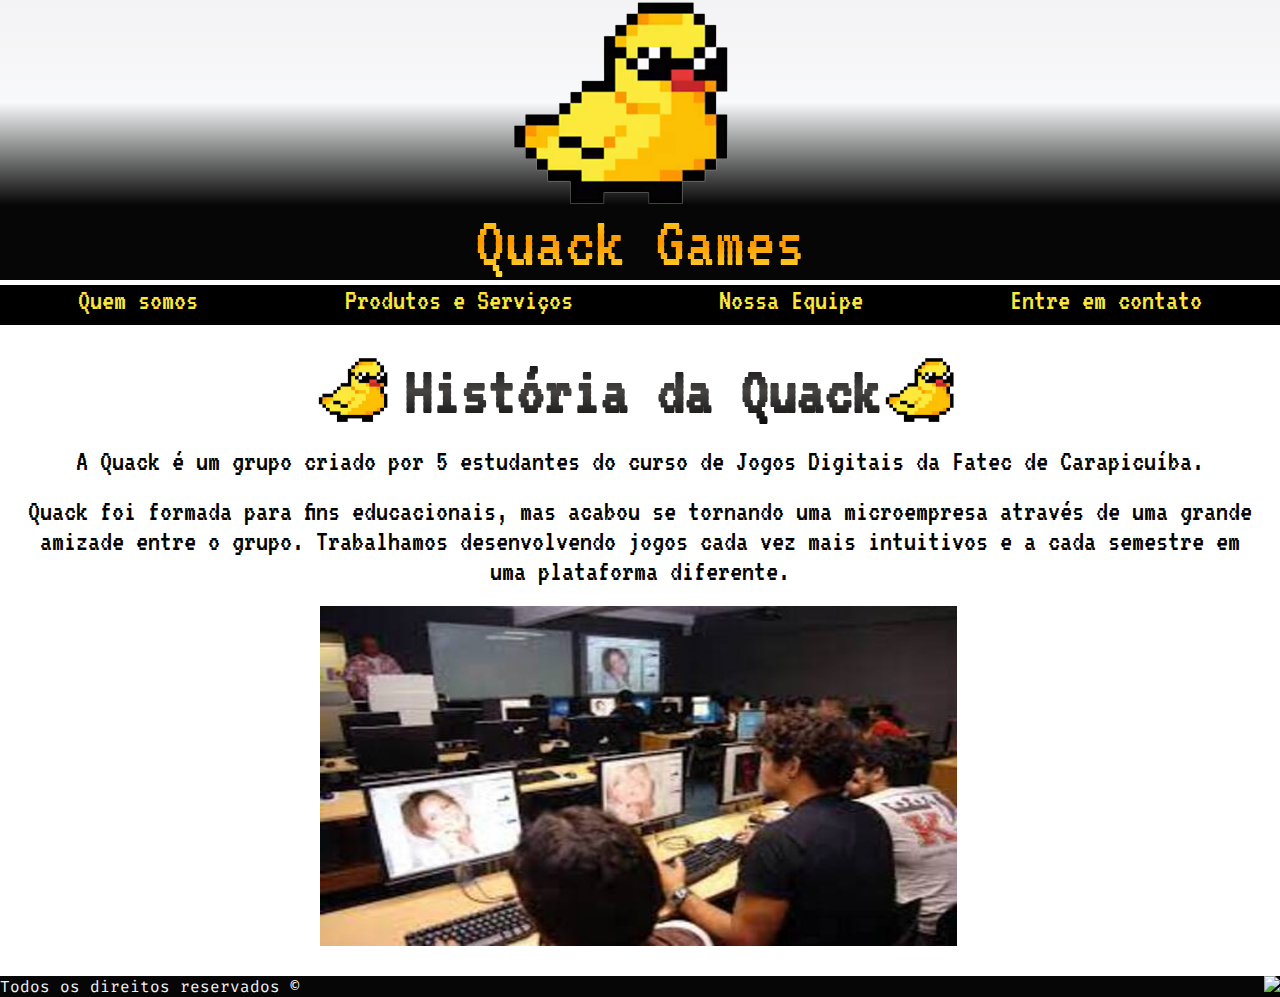
==== commit 4f3ff604: "Merge branch 'main' into gabriel" ====
--- a/index.html
+++ b/index.html
@@ -1,84 +1,3 @@
-<<<<<<< HEAD
-<!DOCTYPE html>
-
-<html lang="pt-br">
-
-<head>
-
-   <!-- Titulo que aparece na aba do navegador -->
-   <title>Quack Games</title>
-
-   <!-- Padrão de caracteres do qual permiti açentuação e "ç". -->
-   <meta charset="UTF-8">
-
-   <!-- Essa linha está colocando uma compatibilidade para com o edge -->
-   <meta http-equiv="X-UA-Compatible" content="IE=edge">
-
-   <!-- Responsividade minima, para ser compativel com desktop e celular -->
-   <meta name="viewport" content="width=device-width, initial-scale=1.0">
-   
-   <!-- Esta linha serve para linkar meu html ao css -->
-   <link rel="stylesheet" href="./assets/css/styles.css">
-</head>
-
-<body>
-    <header>
-        <div class="fotoquack">
-            <img src="./assets/img/image3.png">
-        </div>  
-        <div class="leg">
-            <p class="corparagrafo">Quack Games</p>
-        </div>  
-         <!--parte do menu do site  -->
-        <nav class="menubar">
-                <ul>
-                    <li><a href="./index.html">Quem somos</a></li>
-                    <li><a href="./produto.html">Produtos e Serviços</a></li>
-                    <li><a href="./equipe.html">Nossa Equipe</a></li>
-                    <li><a href="./contato.html">Entre em contato</a></li>
-                </ul>
-        </nav>
-    </header>
-
-    <main>
-        <!-- campo que esta a descrição -->
-        <div class="historiaQuack">
-            <img src="./assets/img/image2.png" alt="logo quack">
-            <h1>História da Quack</h1>
-            <img src="./assets/img/image2.png" alt="logo quack">
-        </div>
-        <p>A Quack é um grupo criado por 5 estudantes do curso de 
-        Jogos Digitais da Fatec de Carapicuíba.</p>
-        <p>Quack foi formada para fins educacionais, mas acabou se tornando
-        uma microempresa através de uma grande amizade entre o grupo.
-        Trabalhamos desenvolvendo jogos cada vez mais intuitivos e a cada
-        semestre em uma plataforma diferente.</p>
-        <!---------------- Criação slide corpo --------------------------->
-        <!-- seção que involvera todo o slide das fotos-->
-        <section class="slyde">
-            <div class="fotos">
-                <img src="./assets/img/fatec1.jpg" alt="foto 1">
-                <img src="./assets/img/fatec2.jpg" alt="foto 2">
-                <img src="./assets/img/fatec3.jpg" alt="foto 3">
-                <img src="./assets/img/fatec3.jpg" alt="foto 3">
-            </div>
-            
-        </section>
-                 
-    </main>
-        
-    <footer id="rodape">
-                Todos os direitos reservados ©
-                <img id="fotorodape" src="./assets/img/roda.JPG"> 
-    </footer>
-<script src="./assets/js/script.js" ></script>
-</body>
-
-</html>
-            
-                
-        
-=======
 
 <!DOCTYPE html>
 
@@ -155,5 +74,7 @@
 <script src="./assets/js/script.js" ></script>
 </body>
 
-</html>   
->>>>>>> refs/remotes/origin/main
+</html>
+            
+        
+
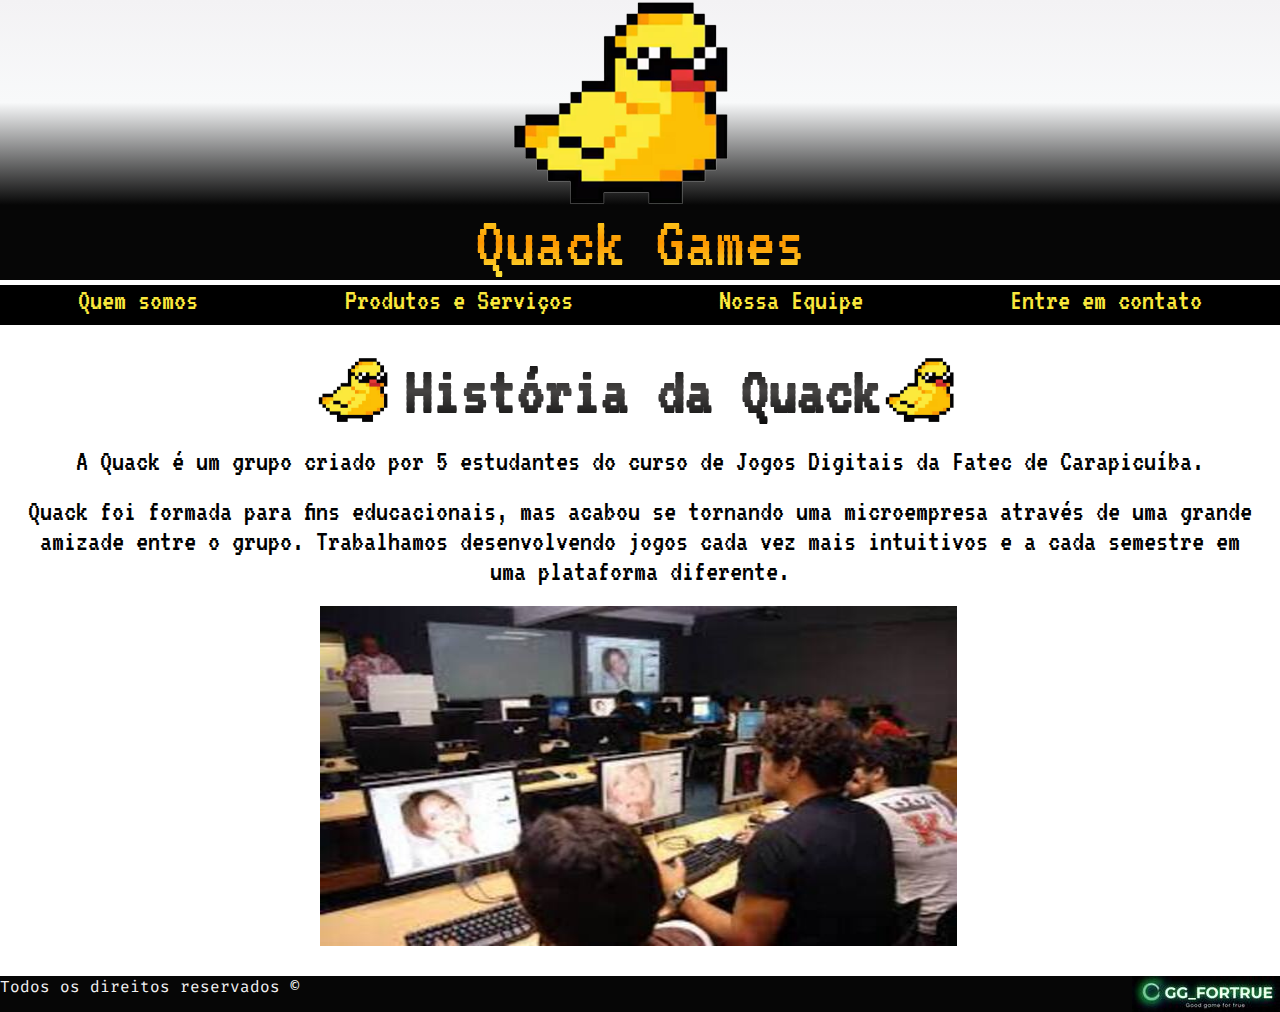
==== commit a4fc5f3c: "ajustes 2.0" ====
--- a/index.html
+++ b/index.html
@@ -1,4 +1,3 @@
-
 <!DOCTYPE html>
 
 <html lang="pt-br">
@@ -39,7 +38,6 @@
                 </ul>
         </nav>
     </header>
-
     <main>
         <!-- campo que esta a descrição -->
         <div class="historiaQuack">
@@ -69,12 +67,9 @@
         
     <footer id="rodape">
                 Todos os direitos reservados ©
-                <img id="fotorodape" src="./assets/img/roda.JPG"> 
+                <img id="fotorodape" src="./assets/img/roda.jpg"> 
     </footer>
 <script src="./assets/js/script.js" ></script>
 </body>
+</html>
 
-</html>
-            
-        
-
--- a/assets/css/styles.css
+++ b/assets/css/styles.css
@@ -160,8 +160,129 @@
         display: flex;
         justify-content: space-between;
         background-color: #060606;
-
-    }
-    footer {
         position: relative;
         bottom: 0;
+
+    }
+       
+@media only screen and (max-width: 600px) {
+
+    html,body {
+        display: contents;
+        justify-content: center;
+        max-height: 100%;
+               
+    }
+
+    header {
+        max-width: 100%;
+        max-height: 50%;
+    }  
+    .historiaQuack{
+        margin-top: 1px;
+    }
+
+    .fotoquack{
+        max-width: 100%;
+        margin: 0px 10px 10px 0px; 
+        margin: 0;
+    }
+    .fotoquack img{
+        max-width: 94px;    
+    }
+
+    .corparagrafo {
+        max-width: 100%;
+        max-height: 20px;
+        font-size: 14px;
+        
+        
+    }
+
+    .menubar ul{
+        /* definindo espaço fixo entre o nome abaixo do banner e o corpo */
+            margin-top: 1px;
+            margin-bottom: 1px;
+        }
+        nav a{
+        /* tamanho fonte letras menu */
+            font-size: 12px;
+        }
+    main{
+        max-width: 100%;
+       
+                 
+        
+    }
+
+        .historiaQuack {   
+            max-width: 100%;     
+            margin-left: 5px;
+            margin-top: 20px;        
+        }
+        .historiaQuack img{        
+            height: 20px;
+        }
+   
+        .historiaQuack h1{        
+            font-size:20px;
+        }
+        main p{
+            font-size: 12px;
+            margin: 15px;
+        }
+         /* ------------------------------------------------------slide de fotos do corpo -------------------------------------------------*/
+    /* box onde fica a foto caso queira aumentar ou diminuir seu tamanho mecher neste campo biblioteca: https://www.youtube.com/watch?v=XXUEFueOsAs&t=14s*/
+    .slyde{
+        margin: auto;
+        margin-bottom: 10px;
+        width:318px;
+        height: 137px;
+    }
+
+        .historiaQuack {   
+            max-width: 100%;     
+            margin-left: 5px;
+            margin-top: 20px;        
+        }
+        .historiaQuack img{        
+            height: 20px;
+        }
+   
+        .historiaQuack h1{        
+            font-size:20px;
+        }
+        main p{
+            font-size: 12px;
+            margin: 15px;
+        }
+         /* ------------------------------------------------------slide de fotos do corpo -------------------------------------------------*/
+    /* box onde fica a foto caso queira aumentar ou diminuir seu tamanho mecher neste campo biblioteca: https://www.youtube.com/watch?v=XXUEFueOsAs&t=14s*/
+    .slyde{
+        margin: auto;
+        margin-bottom: 10px;
+        width:318px;
+        height: 137px;
+    }
+
+    .fotos img{
+        height: 140px;
+        margin: 0px 10px 10px 0px;
+     
+    }
+    footer {
+        position: absolute;
+        bottom: 0;
+        width: 100%;
+        height: 2.5rem;
+        text-align: center;   
+
+    }
+
+    footer img{
+        max-width: 100%;
+        max-height: 18px;
+
+    }
+   
+}